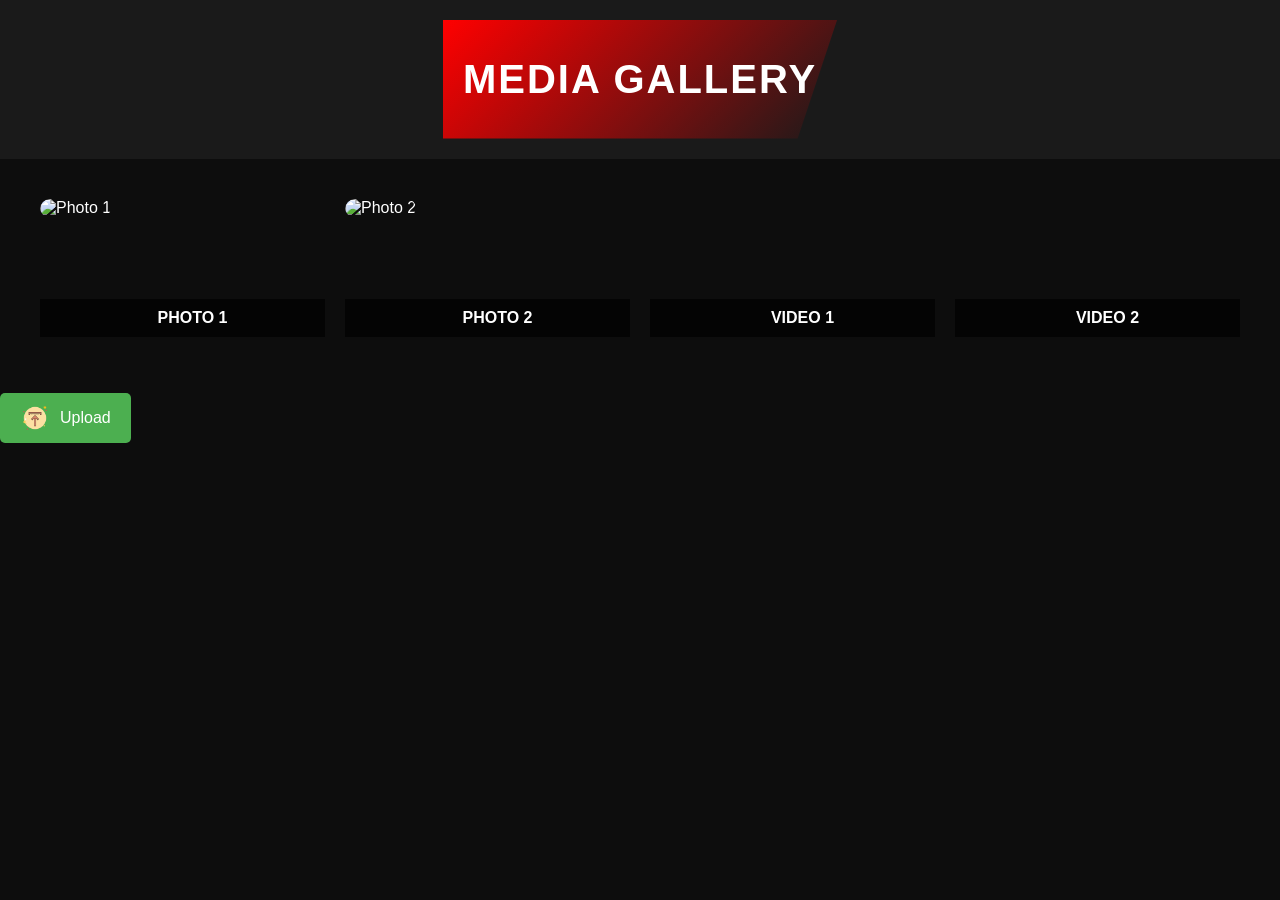
==== admin-SECRET/html/admin-media.html @ 5e6e229b "Initial commit: Project structure and responsive design" ====
<!DOCTYPE html>
<html lang="en">
<head>    <meta charset="UTF-8">
    <meta name="viewport" content="width=device-width, initial-scale=1.0, maximum-scale=1.0, user-scalable=no">
    <title>Admin Media</title>
    <link rel="stylesheet" href="../../admin-SECRET/css/admin-media.css">
    <link rel="icon" href="../../admin-SECRET/source/logo.png" type="ib
    <link href="https://fonts.googleapis.com/css2?family=Montserrat:wght@400;700&display=swap" rel="stylesheet">
</head>
<body>
    <header>
        <div class="header-bar">
            <h1 class="title">Media Gallery</h1>
        </div>
    </header>
    <div class="gallery-container">
        <div class="media-grid">
            <!-- Foto Thumbnail -->
            <div class="media-item" onclick="openPreview('photo', 'https://images.unsplash.com/photo-1700529043649-a04da2914062?q=80&w=2071&auto=format&fit=crop')">
                <img src="https://images.unsplash.com/photo-1700529043649-a04da2914062?q=80&w=2071&auto=format&fit=crop" alt="Photo 1">
                <p>Photo 1</p>
            </div>
            <div class="media-item" onclick="openPreview('photo', 'https://images.unsplash.com/photo-1641893588018-b958a5845cab?q=80&w=2070&auto=format&fit=crop')">
                <img src="https://images.unsplash.com/photo-1641893588018-b958a5845cab?q=80&w=2070&auto=format&fit=crop" alt="Photo 2">
                <p>Photo 2</p>
            </div>
            <!-- Video Thumbnail -->
            <div class="media-item" onclick="openPreview('video', 'https://www.w3schools.com/html/mov_bbb.mp4')">
                <video src="https://www.w3schools.com/html/mov_bbb.mp4" muted></video>
                <p>Video 1</p>
            </div>
            <div class="media-item" onclick="openPreview('video', 'https://www.w3schools.com/html/movie.mp4')">
                <video src="https://www.w3schools.com/html/movie.mp4" muted></video>
                <p>Video 2</p>
            </div>
        </div>
    </div>

    <!-- Preview Modal -->
    <div class="preview-modal" id="previewModal">
        <div class="preview-content">
            <span class="close-btn" onclick="closePreview()">&times;</span>
            <div id="previewMedia"></div>
            <a id="downloadBtn" class="download-btn" target="_blank">
                <img src="https://img.icons8.com/?size=100&id=108635&format=png&color=000000" alt="Download Icon">
            </a>
        </div>
    </div>
        <button id="uploadButton" class="upload-btn">
            <img src="../../Source/upload.png" alt="Upload Icon" style="width: 30px; height: 30px;">
            Upload
        </button>
        <div class="modal" id="uploadModal">
            <h2>Upload Media</h2>
            <form id="uploadForm">
                <input type="file" id="mediaFile" accept="image/*,video/*" required>
                <button type="button" id="previewButton">Preview</button>
                <div id="previewSection"></div>
                <input type="text" id="mediaTitle" placeholder="Enter Title" required>
                <button type="submit">Submit</button>
            </form>
        </div>
    </main>
    <script src="../../admin-SECRET/js/admin-media.js"></script>
</body>
</html>
---- admin-SECRET/css/admin-media.css ----
/* General Styles */
body {
  font-family: 'Montserrat', sans-serif;
  margin: 0;
  padding: 0;
  background-color: #0d0d0d; /* Background hitam */
  color: #fff; /* Teks putih */
}

header {
  position: relative;
  background-color: #1a1a1a;
  color: #fff;
  padding: 20px;
  text-align: center;
  z-index: 1000;
}

.header-bar {
  position: relative;
  display: inline-block;
  padding: 10px 20px;
  background: linear-gradient(135deg, #ff0000, #1a1a1a);
  clip-path: polygon(0 0, 100% 0, 90% 100%, 0% 100%);
  transition: all 0.3s ease;
}

.header-bar:hover { 
  background: #ff0000;
  clip-path: polygon(0 0, 100% 0, 100% 100%, 0% 100%);
}

.title {
  font-size: 2.5rem;
  text-transform: uppercase;
  letter-spacing: 2px;
  animation: fadeIn 1.5s ease;
}

/* Gallery Container */
.gallery-container {
  max-width: 1200px;
  margin: 20px auto;
  padding: 20px;
  display: flex;
  justify-content: center;
  align-items: center;
}

.media-grid {
  display: grid;
  grid-template-columns: repeat(auto-fit, minmax(250px, 1fr));
  gap: 20px;
  width: 100%;
}

.media-item {
  position: relative;
  cursor: pointer;
  overflow: hidden;
  border-radius: 10px;
  transition: transform 0.3s ease, box-shadow 0.3s ease;
}

.media-item img, .media-item video {
  width: 100%;
  height: 150px;
  object-fit: cover;
  border-radius: 10px;
  transition: transform 0.3s ease;
}

.media-item:hover img, .media-item:hover video {
  transform: scale(1.1);
}

.media-item p {
  position: absolute;
  bottom: 0;
  width: 100%;
  background-color: rgba(0, 0, 0, 0.7);
  color: #fff;
  text-align: center;
  padding: 10px;
  font-size: 1rem;
  font-weight: bold;
  text-transform: uppercase;
}

/* Preview Modal */
.preview-modal {
  display: none;
  position: fixed;
  top: 0;
  left: 0;
  width: 100%;
  height: 100%;
  background-color: rgba(0, 0, 0, 0.9);
  z-index: 2000;
  justify-content: center;
  align-items: center;
}

.preview-modal.active {
  display: flex;
}

.preview-content {
  position: relative;
  max-width: 90%;
  max-height: 90%;
  background-color: #000;
  border-radius: 10px;
  overflow: hidden;
  padding: 20px;
}

.preview-content img, .preview-content video {
  width: 100%;
  height: auto;
  max-height: 100%;
  object-fit: contain;
}

.close-btn {
  position: absolute;
  top: 10px;
  right: 10px;
  font-size: 2rem;
  color: #fff;
  cursor: pointer;
  z-index: 100;
}

.download-btn {
  position: absolute;
  bottom: 10px;
  right: 10px;
  width: 70px;
  height: 70px;
  cursor: pointer;
  transition: transform 0.3s ease;
}

.download-btn img {
  width: 100%;
  height: 100%;
  object-fit: contain;
}

.download-btn:hover {
  transform: scale(1.2);
}

/* Upload Button */
.upload-btn {
    background-color: #4caf50;
    color: white;
    padding: 10px 20px;
    border: none;
    border-radius: 5px;
    cursor: pointer;
    font-size: 16px;
    display: flex;
    align-items: center;
    gap: 10px;
    transition: background-color 0.3s ease;
}

.upload-btn:hover {
    background-color: #45a049;
}

/* Modal */
.modal {
    display: none;
    position: fixed;
    top: 50%;
    left: 50%;
    transform: translate(-50%, -50%);
    background-color: #1a1a1a;
    padding: 20px;
    border-radius: 10px;
    box-shadow: 0 4px 6px rgba(0, 0, 0, 0.5);
    z-index: 2000;
    width: 90%;
    max-width: 500px;
}

.modal h2 {
    color: white;
    margin-bottom: 20px;
}

.modal input, .modal button {
    width: 100%;
    margin: 10px 0;
    padding: 10px;
    border: 1px solid #444;
    border-radius: 5px;
    background: #222;
    color: white;
}

.modal button {
    background-color: orange;
    font-weight: bold;
    cursor: pointer;
}

.modal button:hover {
    background-color: #e69500;
}

#previewSection {
    margin: 10px 0;
    text-align: center;
}

/* Responsive adjustments */
@media screen and (max-width: 768px) {
  .media-grid {
    grid-template-columns: repeat(auto-fit, minmax(200px, 1fr));
    gap: 15px;
    padding: 10px;
  }
  
  .title {
    font-size: 2rem;
  }
  
  .modal {
    width: 95%;
    padding: 15px;
  }

  .modal input, .modal button {
    margin: 8px 0;
  }
}

@media screen and (max-width: 480px) {
  .media-grid {
    grid-template-columns: repeat(auto-fit, minmax(150px, 1fr));
    gap: 10px;
  }

  .media-item img, .media-item video {
    height: 120px;
  }

  .preview-content {
    width: 95%;
    padding: 10px;
  }

  .upload-btn {
    padding: 8px 16px;
    font-size: 14px;
  }
}
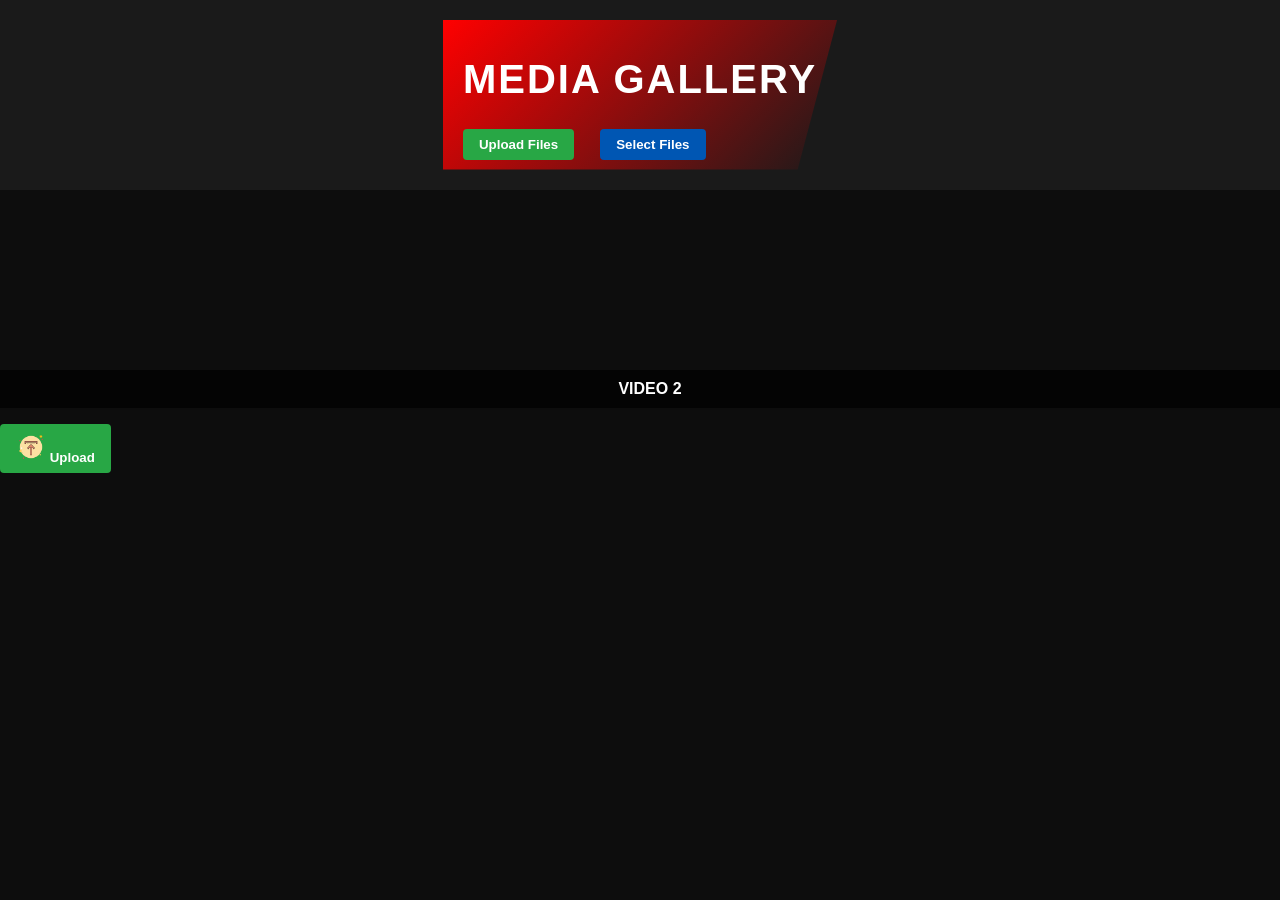
==== commit e1ceb84b: "Initial commit: Migrate to Cloudinary and static hosting" ====
--- a/admin-SECRET/html/admin-media.html
+++ b/admin-SECRET/html/admin-media.html
@@ -1,34 +1,90 @@
 <!DOCTYPE html>
 <html lang="en">
-<head>    <meta charset="UTF-8">
+<head>
+    <meta charset="UTF-8">
     <meta name="viewport" content="width=device-width, initial-scale=1.0, maximum-scale=1.0, user-scalable=no">
     <title>Admin Media</title>
     <link rel="stylesheet" href="../../admin-SECRET/css/admin-media.css">
-    <link rel="icon" href="../../admin-SECRET/source/logo.png" type="ib
+    <link rel="icon" href="../../admin-SECRET/source/logo.png" type="image/png">
     <link href="https://fonts.googleapis.com/css2?family=Montserrat:wght@400;700&display=swap" rel="stylesheet">
+    <!-- Loading spinner CSS -->
+    <style>
+        .loading-overlay {
+            position: fixed;
+            top: 0;
+            left: 0;
+            width: 100%;
+            height: 100%;
+            background: rgba(0, 0, 0, 0.5);
+            display: none;
+            justify-content: center;
+            align-items: center;
+            z-index: 1000;
+        }
+        .spinner {
+            width: 50px;
+            height: 50px;
+            border: 5px solid #f3f3f3;
+            border-top: 5px solid #0056b3;
+            border-radius: 50%;
+            animation: spin 1s linear infinite;
+        }
+        @keyframes spin {
+            0% { transform: rotate(0deg); }
+            100% { transform: rotate(360deg); }
+        }
+    </style>
 </head>
-<body>
-    <header>
+<body>    <!-- Cloudinary SDK -->
+    <script src="https://upload-widget.cloudinary.com/global/all.js" type="text/javascript"></script>
+    <script src="https://cdnjs.cloudflare.com/ajax/libs/cloudinary-core/2.13.0/cloudinary-core-shrinkwrap.min.js"></script>
+    
+    <!-- Initialize Cloudinary -->
+    <script type="module">
+        import { uploadFile, deleteFile, validateFile, getMediaList, cloudinaryConfig } from '../../JS/cloudinary-config.js';
+        
+        // Initialize Cloudinary
+        const cloudinary = new cloudinary.Cloudinary({
+            cloud_name: 'dr3uip0uu',
+            secure: true
+        });
+        
+        // Make Cloudinary functions available globally
+        window.uploadFile = uploadFile;
+        window.deleteFile = deleteFile;
+        window.validateFile = validateFile;
+        window.getMediaList = getMediaList;
+        window.cloudinaryConfig = cloudinaryConfig;
+        window.cloudinary = cloudinary;
+    </script>    <header>
         <div class="header-bar">
             <h1 class="title">Media Gallery</h1>
+            <div class="header-actions">
+                <input type="file" id="fileInput" accept="image/*, video/*" style="display: none;" multiple>
+                <button id="uploadBtn" class="upload-btn">Upload Files</button>
+                <button id="deleteBtn" class="delete-btn" style="display: none;">Delete Selected</button>
+                <button id="selectBtn" class="select-btn">Select Files</button>
+            </div>
         </div>
-    </header>
+    </header><!-- Loading overlay -->
+    <div class="loading-overlay" id="loadingOverlay">
+        <div class="spinner"></div>
+    </div>
+
     <div class="gallery-container">
-        <div class="media-grid">
-            <!-- Foto Thumbnail -->
-            <div class="media-item" onclick="openPreview('photo', 'https://images.unsplash.com/photo-1700529043649-a04da2914062?q=80&w=2071&auto=format&fit=crop')">
-                <img src="https://images.unsplash.com/photo-1700529043649-a04da2914062?q=80&w=2071&auto=format&fit=crop" alt="Photo 1">
-                <p>Photo 1</p>
-            </div>
-            <div class="media-item" onclick="openPreview('photo', 'https://images.unsplash.com/photo-1641893588018-b958a5845cab?q=80&w=2070&auto=format&fit=crop')">
-                <img src="https://images.unsplash.com/photo-1641893588018-b958a5845cab?q=80&w=2070&auto=format&fit=crop" alt="Photo 2">
-                <p>Photo 2</p>
-            </div>
-            <!-- Video Thumbnail -->
-            <div class="media-item" onclick="openPreview('video', 'https://www.w3schools.com/html/mov_bbb.mp4')">
-                <video src="https://www.w3schools.com/html/mov_bbb.mp4" muted></video>
-                <p>Video 1</p>
-            </div>
+        <div class="media-grid" id="mediaGrid">
+            <!-- Media items will be loaded dynamically -->
+        </div>
+    </div>
+
+    <!-- Preview Modal -->
+    <div id="previewModal" class="modal">
+        <span class="close">&times;</span>
+        <div class="modal-content">
+            <div id="previewMedia"></div>
+            <a id="downloadBtn" class="download-btn" download>Download</a>
+        </div>
+    </div>    <script type="module" src="../js/admin-media.js"></script>
             <div class="media-item" onclick="openPreview('video', 'https://www.w3schools.com/html/movie.mp4')">
                 <video src="https://www.w3schools.com/html/movie.mp4" muted></video>
                 <p>Video 2</p>
@@ -60,7 +116,7 @@
                 <button type="submit">Submit</button>
             </form>
         </div>
-    </main>
+    </main>    <!-- Custom Scripts -->
     <script src="../../admin-SECRET/js/admin-media.js"></script>
 </body>
 </html>
--- a/admin-SECRET/css/admin-media.css
+++ b/admin-SECRET/css/admin-media.css
@@ -87,6 +87,32 @@
   text-transform: uppercase;
 }
 
+.header-actions {
+    display: flex;
+    gap: 1rem;
+    align-items: center;
+}
+
+.delete-btn {
+    background-color: #dc3545;
+    color: white;
+    border: none;
+    padding: 8px 16px;
+    border-radius: 4px;
+    cursor: pointer;
+    font-weight: bold;
+}
+
+.select-btn {
+    background-color: #0056b3;
+    color: white;
+    border: none;
+    padding: 8px 16px;
+    border-radius: 4px;
+    cursor: pointer;
+    font-weight: bold;
+}
+
 /* Preview Modal */
 .preview-modal {
   display: none;
@@ -154,67 +180,78 @@
 
 /* Upload Button */
 .upload-btn {
-    background-color: #4caf50;
+    background-color: #28a745;
     color: white;
-    padding: 10px 20px;
     border: none;
-    border-radius: 5px;
+    padding: 8px 16px;
+    border-radius: 4px;
     cursor: pointer;
-    font-size: 16px;
-    display: flex;
-    align-items: center;
-    gap: 10px;
-    transition: background-color 0.3s ease;
+    font-weight: bold;
+    margin-right: 10px;
 }
 
 .upload-btn:hover {
-    background-color: #45a049;
+    background-color: #218838;
 }
 
 /* Modal */
 .modal {
     display: none;
     position: fixed;
-    top: 50%;
-    left: 50%;
-    transform: translate(-50%, -50%);
-    background-color: #1a1a1a;
+    z-index: 1000;
+    left: 0;
+    top: 0;
+    width: 100%;
+    height: 100%;
+    background-color: rgba(0, 0, 0, 0.9);
+}
+
+.modal-content {
+    position: relative;
+    margin: auto;
     padding: 20px;
-    border-radius: 10px;
-    box-shadow: 0 4px 6px rgba(0, 0, 0, 0.5);
-    z-index: 2000;
-    width: 90%;
-    max-width: 500px;
-}
-
-.modal h2 {
-    color: white;
+    width: 80%;
+    max-width: 1200px;
+    height: 80vh;
+    display: flex;
+    flex-direction: column;
+    align-items: center;
+}
+
+#previewMedia {
+    max-width: 100%;
+    max-height: calc(80vh - 60px);
     margin-bottom: 20px;
 }
 
-.modal input, .modal button {
-    width: 100%;
-    margin: 10px 0;
-    padding: 10px;
-    border: 1px solid #444;
-    border-radius: 5px;
-    background: #222;
-    color: white;
-}
-
-.modal button {
-    background-color: orange;
+#previewMedia img,
+#previewMedia video {
+    max-width: 100%;
+    max-height: 100%;
+    object-fit: contain;
+}
+
+.close {
+    position: absolute;
+    right: 25px;
+    top: 10px;
+    color: #f1f1f1;
+    font-size: 35px;
     font-weight: bold;
     cursor: pointer;
 }
 
-.modal button:hover {
-    background-color: #e69500;
-}
-
-#previewSection {
-    margin: 10px 0;
-    text-align: center;
+.download-btn {
+    background-color: #0056b3;
+    color: white;
+    padding: 10px 20px;
+    text-decoration: none;
+    border-radius: 4px;
+    margin-top: 10px;
+}
+
+.download-btn:hover {
+    background-color: #003d82;
 }
 
 /* Responsive adjustments */
@@ -237,6 +274,26 @@
   .modal input, .modal button {
     margin: 8px 0;
   }
+
+  .header-actions {
+        flex-direction: column;
+        gap: 0.5rem;
+    }
+
+    .media-grid {
+        grid-template-columns: repeat(auto-fill, minmax(150px, 1fr));
+        gap: 10px;
+    }
+
+    .modal-content {
+        width: 95%;
+        padding: 10px;
+    }
+
+    .media-checkbox {
+        width: 24px;
+        height: 24px;
+    }
 }
 
 @media screen and (max-width: 480px) {
